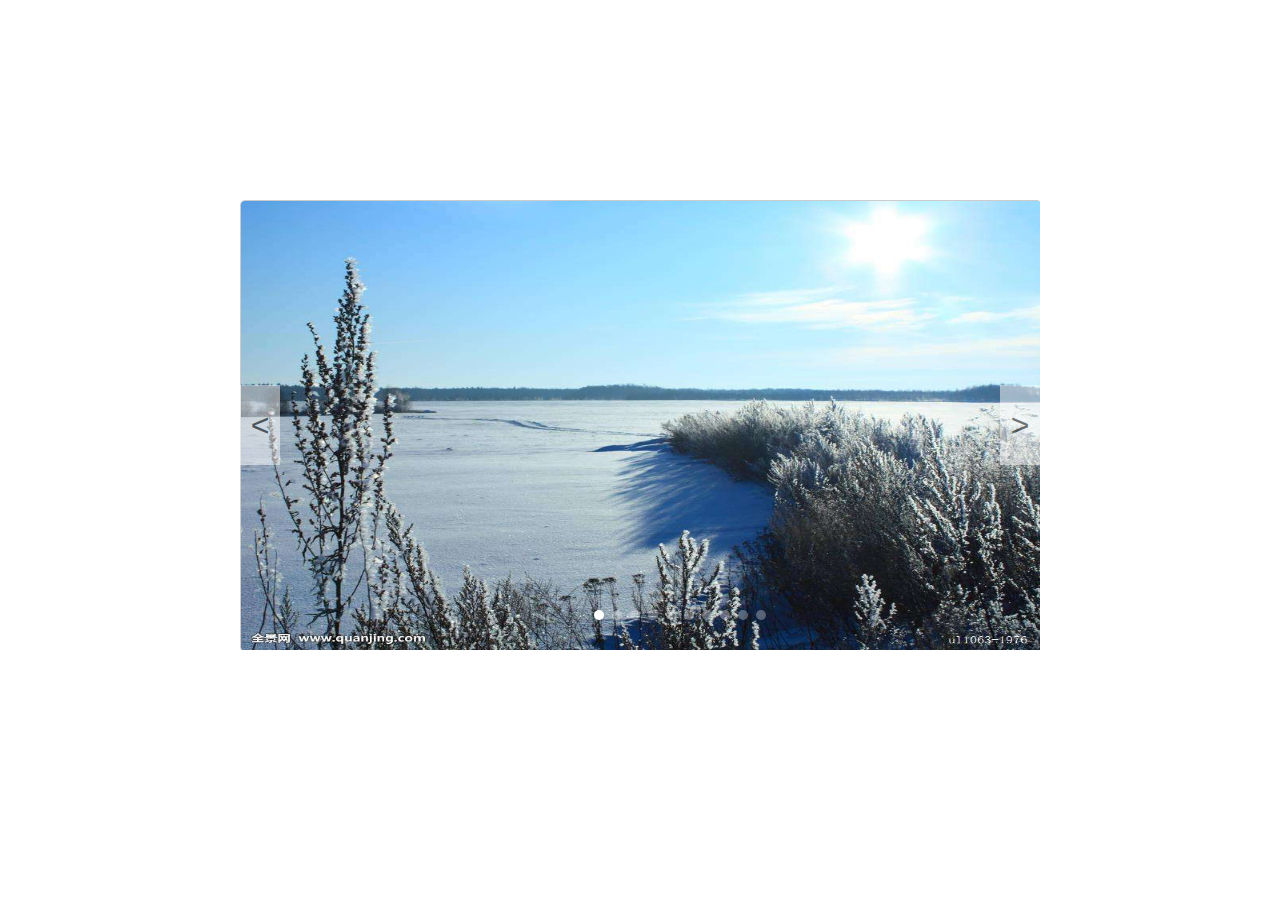
==== index.html @ d114a752 "init" ====
<!DOCTYPE html>
<html lang="cn">
<head>
  <meta charset="UTF-8">
  <title>轮播</title>
  <link rel="stylesheet" href="./assets/css/slide.css">
</head>
<body>
<div class="main">
  <button class="previous" onclick="handlePrevious()">&lt;</button>
  <div class="container">
    <img class="myBtn" src="./assets/img/photo_0.jpg" name="0" alt="">
    <img class="myBtn" src="./assets/img/photo_1.jpg" name="1" alt="">
    <img class="myBtn" src="./assets/img/photo_2.jpg" name="2" alt="">
    <img class="myBtn" src="./assets/img/photo_3.jpg" name="3" alt="">
    <img class="myBtn" src="./assets/img/photo_4.jpg" name="4" alt="">
    <img class="myBtn" src="./assets/img/photo_5.jpg" name="5" alt="">
    <img class="myBtn" src="./assets/img/photo_6.jpg" name="6" alt="">
    <img class="myBtn" src="./assets/img/photo_7.jpg" name="7" alt="">
    <img class="myBtn" src="./assets/img/photo_8.jpg" name="8" alt="">
    <img class="myBtn" src="./assets/img/photo_9.jpg" name="9" alt="">
  </div>
  <button class="next" onclick="handleNext()">&gt;</button>
  <ul class="page">
    <li class="page-item active" name="0"></li>
    <li class="page-item" name="1"></li>
    <li class="page-item" name="2"></li>
    <li class="page-item" name="3"></li>
    <li class="page-item" name="4"></li>
    <li class="page-item" name="5"></li>
    <li class="page-item" name="6"></li>
    <li class="page-item" name="7"></li>
    <li class="page-item" name="8"></li>
    <li class="page-item" name="9"></li>
  </ul>
</div>
<script src="https://code.jquery.com/jquery-3.1.1.min.js"></script>
<script src="./assets/js/slide.js"></script>
</body>
</html>
---- assets/css/slide.css ----
.main {
  position: relative;
  width: 800px;
  height: 450px;
  overflow: hidden;
  margin: 200px auto;
}
.container {
  position: absolute;
  width: 8000px;
  height: 450px;
  left: 0;
}
.myBtn {
  float: left;
  width: 800px;
  height: 450px;
  background-color: #FFFFFF;
  outline: none;
  border: 1px solid #ccc;
  border-radius: 5px;
}
.previous {
  position: absolute;
  z-index: 1;
  top: calc(50% - 40px);
  width: 40px;
  height: 80px;
  background-color: #FFFFFF;
  border: none;
  opacity: 0.5;
  cursor: pointer;
  font-size: 32px;
  outline: none;
}
.previous:hover {
  background-color: #333;
  color: #FFFFFF;
}
.next {
  position: absolute;
  z-index: 1;
  top: calc(50% - 40px);
  right: 0;
  width: 40px;
  height: 80px;
  background-color: #FFFFFF;
  border: none;
  opacity: 0.5;
  cursor: pointer;
  font-size: 32px;
  outline: none;
}
.next:hover {
  background-color: #333;
  color: #FFFFFF;
}
.page {
  list-style: none;
  position: absolute;
  bottom: 10px;
  text-align: center;
  width: 100%;
}
.page .page-item {
  display: inline-block;
  background-color: #FFFFFF;
  width: 10px;
  height: 10px;
  border-radius: 50%;
  opacity: 0.3;
  cursor: pointer;
  margin: 0 2px;
  -webkit-transition: opacity 0.5s;
  -moz-transition: opacity 0.5s;
  -ms-transition: opacity 0.5s;
  -o-transition: opacity 0.5s;
  transition: opacity 0.5s;
}
.active {
  opacity: 1!important;
}
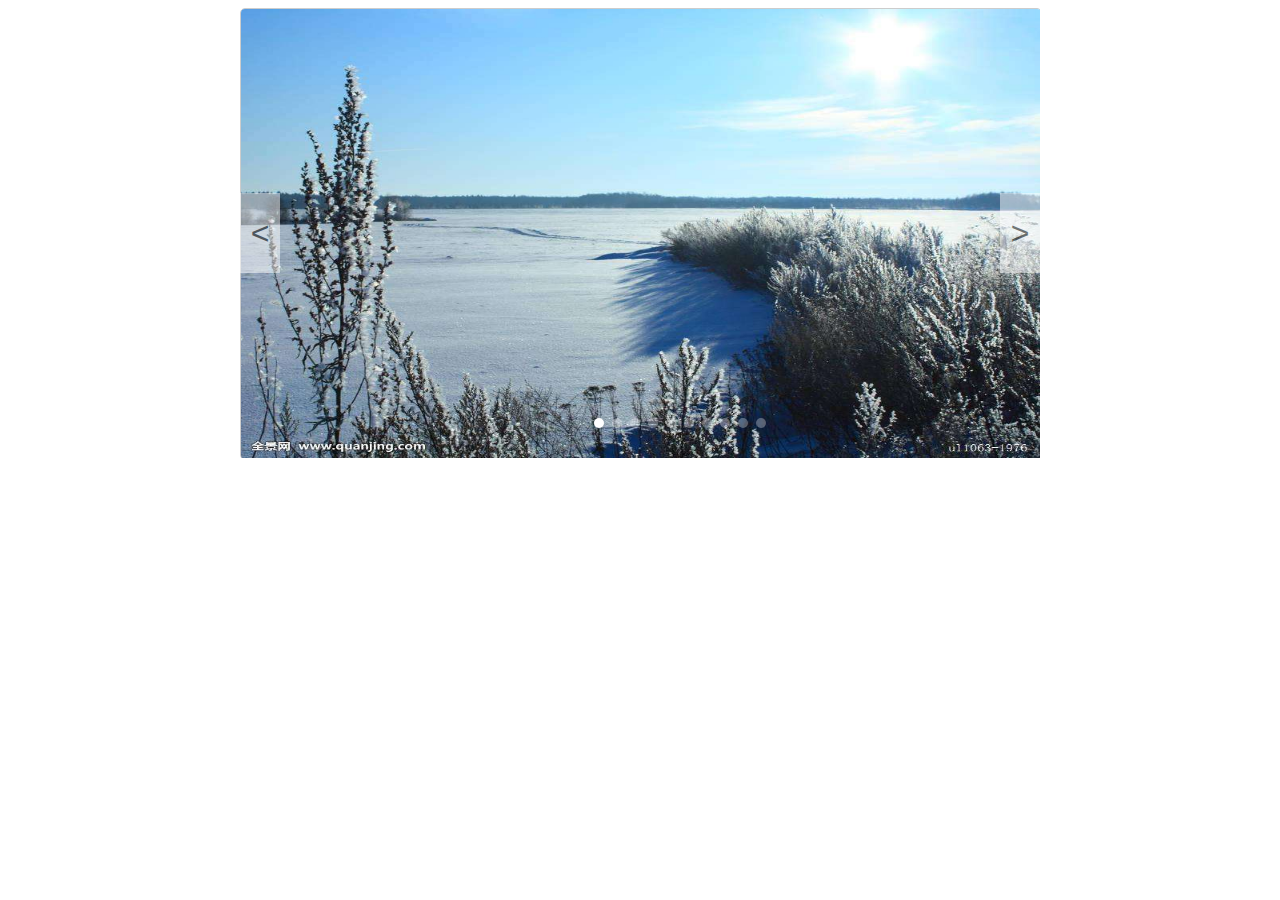
==== commit c0e450a8: "暂存代码" ====
--- a/index.html
+++ b/index.html
@@ -37,4 +37,4 @@
 <script src="https://code.jquery.com/jquery-3.1.1.min.js"></script>
 <script src="./assets/js/slide.js"></script>
 </body>
-</html>+</html>
--- a/assets/css/slide.css
+++ b/assets/css/slide.css
@@ -3,7 +3,7 @@
   width: 800px;
   height: 450px;
   overflow: hidden;
-  margin: 200px auto;
+  margin: 0 auto;
 }
 .container {
   position: absolute;
